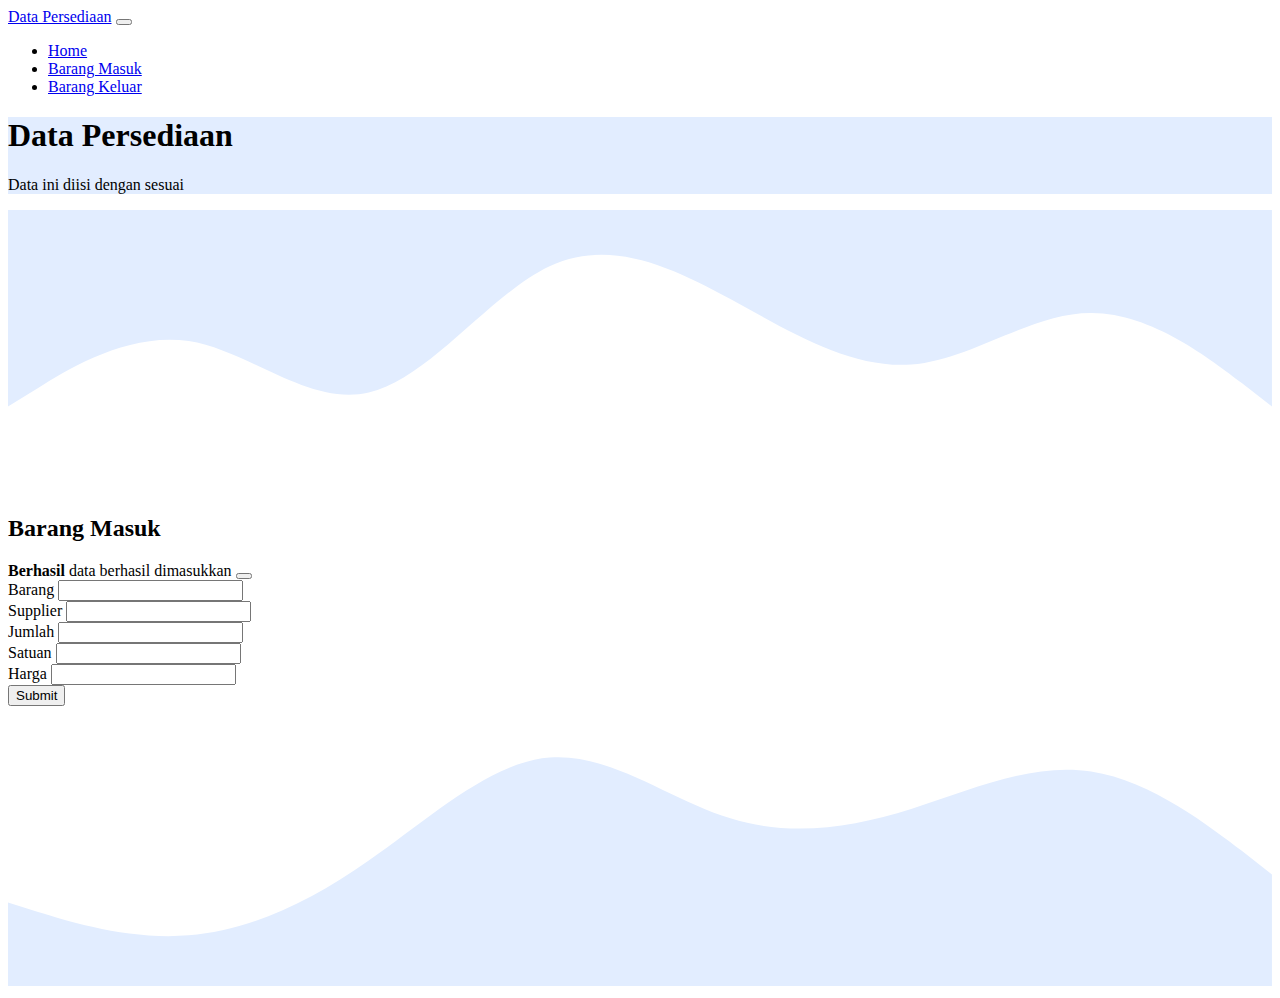
==== masukk.html @ c0dbc34d "first commit" ====
<!DOCTYPE html>
<html lang="en">
  <head>
    <!-- Required meta tags -->
    <meta charset="utf-8" />
    <meta name="viewport" content="width=device-width, initial-scale=1" />

    <!-- Bootstrap CSS -->
    <link href="https://cdn.jsdelivr.net/npm/bootstrap@5.0.2/dist/css/bootstrap.min.css" rel="stylesheet" integrity="sha384-EVSTQN3/azprG1Anm3QDgpJLIm9Nao0Yz1ztcQTwFspd3yD65VohhpuuCOmLASjC" crossorigin="anonymous" />
    <link rel="stylesheet" href="style.css" />

    <title>Data Persediaan</title>
  </head>
  <body>
    <nav class="navbar navbar-expand-lg navbar-dark bg-primary">
      <div class="container">
        <a class="navbar-brand" href="#">Data Persediaan</a>
        <button class="navbar-toggler" type="button" data-bs-toggle="collapse" data-bs-target="#navbarNav" aria-controls="navbarNav" aria-expanded="false" aria-label="Toggle navigation">
          <span class="navbar-toggler-icon"></span>
        </button>
        <div class="collapse navbar-collapse" id="navbarNav">
          <ul class="navbar-nav ms-auto">
            <li class="nav-item">
              <a class="nav-link" aria-current="page" href="index.html">Home</a>
            </li>
            <li class="nav-item">
              <a class="nav-link active" href="masukk.html">Barang Masuk</a>
            </li>
            <li class="nav-item">
              <a class="nav-link" href="keluarr.html">Barang Keluar</a>
            </li>
          </ul>
        </div>
      </div>
    </nav>

    <div class="jumbotron text-center py-4">
      <h1 class="display-4">Data Persediaan</h1>
      <p class="lead">Data ini diisi dengan sesuai</p>
    </div>
    <svg xmlns="http://www.w3.org/2000/svg" viewBox="0 0 1440 320">
      <path
        fill="#e2edff"
        fill-opacity="1"
        d="M0,224L34.3,202.7C68.6,181,137,139,206,149.3C274.3,160,343,224,411,208C480,192,549,96,617,64C685.7,32,754,64,823,101.3C891.4,139,960,181,1029,176C1097.1,171,1166,117,1234,117.3C1302.9,117,1371,171,1406,197.3L1440,224L1440,0L1405.7,0C1371.4,0,1303,0,1234,0C1165.7,0,1097,0,1029,0C960,0,891,0,823,0C754.3,0,686,0,617,0C548.6,0,480,0,411,0C342.9,0,274,0,206,0C137.1,0,69,0,34,0L0,0Z"
      ></path>
    </svg>

    <div class="container">
      <div class="row text-center">
        <div class="col mb-4">
          <h2>Barang Masuk</h2>
        </div>
      </div>
      <div class="row justify-content-center">
        <div class="col-md-6">
          <div class="alert alert-success alert-dismissible fade show d-none my-alert" role="alert">
            <strong>Berhasil</strong> data berhasil dimasukkan
            <button type="button" class="btn-close" data-bs-dismiss="alert" aria-label="Close"></button>
          </div>
            <form name="persediaan">
                <div class="mb-3">
                <label for="barang" class="form-label">Barang</label>
                <input type="text" class="form-control" id="barang" aria-describedby="barang" name="barang" />
                </div>
                <div class="mb-3">
                <label for="supplier" class="form-label">Supplier</label>
                <input type="text" class="form-control" id="supplier" name="supplier" />
                </div>
                <div class="mb-3">
                <label for="jumlah" class="form-label">Jumlah</label>
                <input type="text" class="form-control" id="jumlah" name="jumlah" />
                </div>
                <div class="mb-3">
                <label for="satuan" class="form-label">Satuan</label>
                <input type="text" class="form-control" id="satuan" name="satuan" />
                </div>
                <div class="mb-3">
                <label for="harga" class="form-label">Harga</label>
                <input type="text" class="form-control" id="harga" name="harga" />
                </div>
                <button type="submit" class="btn btn-primary">Submit</button>
            </form>
        </div>
      </div>
    </div>
    </div>

    <svg xmlns="http://www.w3.org/2000/svg" viewBox="0 0 1440 320">
      <path
        fill="#e2edff"
        fill-opacity="1"
        d="M0,224L34.3,234.7C68.6,245,137,267,206,261.3C274.3,256,343,224,411,176C480,128,549,64,617,58.7C685.7,53,754,107,823,128C891.4,149,960,139,1029,117.3C1097.1,96,1166,64,1234,74.7C1302.9,85,1371,139,1406,165.3L1440,192L1440,320L1405.7,320C1371.4,320,1303,320,1234,320C1165.7,320,1097,320,1029,320C960,320,891,320,823,320C754.3,320,686,320,617,320C548.6,320,480,320,411,320C342.9,320,274,320,206,320C137.1,320,69,320,34,320L0,320Z"
      ></path>
    </svg>

    <script src="https://cdn.jsdelivr.net/npm/bootstrap@5.0.2/dist/js/bootstrap.bundle.min.js" integrity="sha384-MrcW6ZMFYlzcLA8Nl+NtUVF0sA7MsXsP1UyJoMp4YLEuNSfAP+JcXn/tWtIaxVXM" crossorigin="anonymous"></script>
  </body>
</html>
---- style.css ----
.jumbotron {
  background-color: #e2edff;
}

section {
  padding-top: 8rem;
}

.icon-service {
  width: 80px;
  height: 80px;
  border: solid #000 2px;
  border-radius: 50%;
  color: #000;
}

.hovered-card {
  transition: 0.3s;
}
.hovered-card:hover {
  transform: scale(1.1);
}
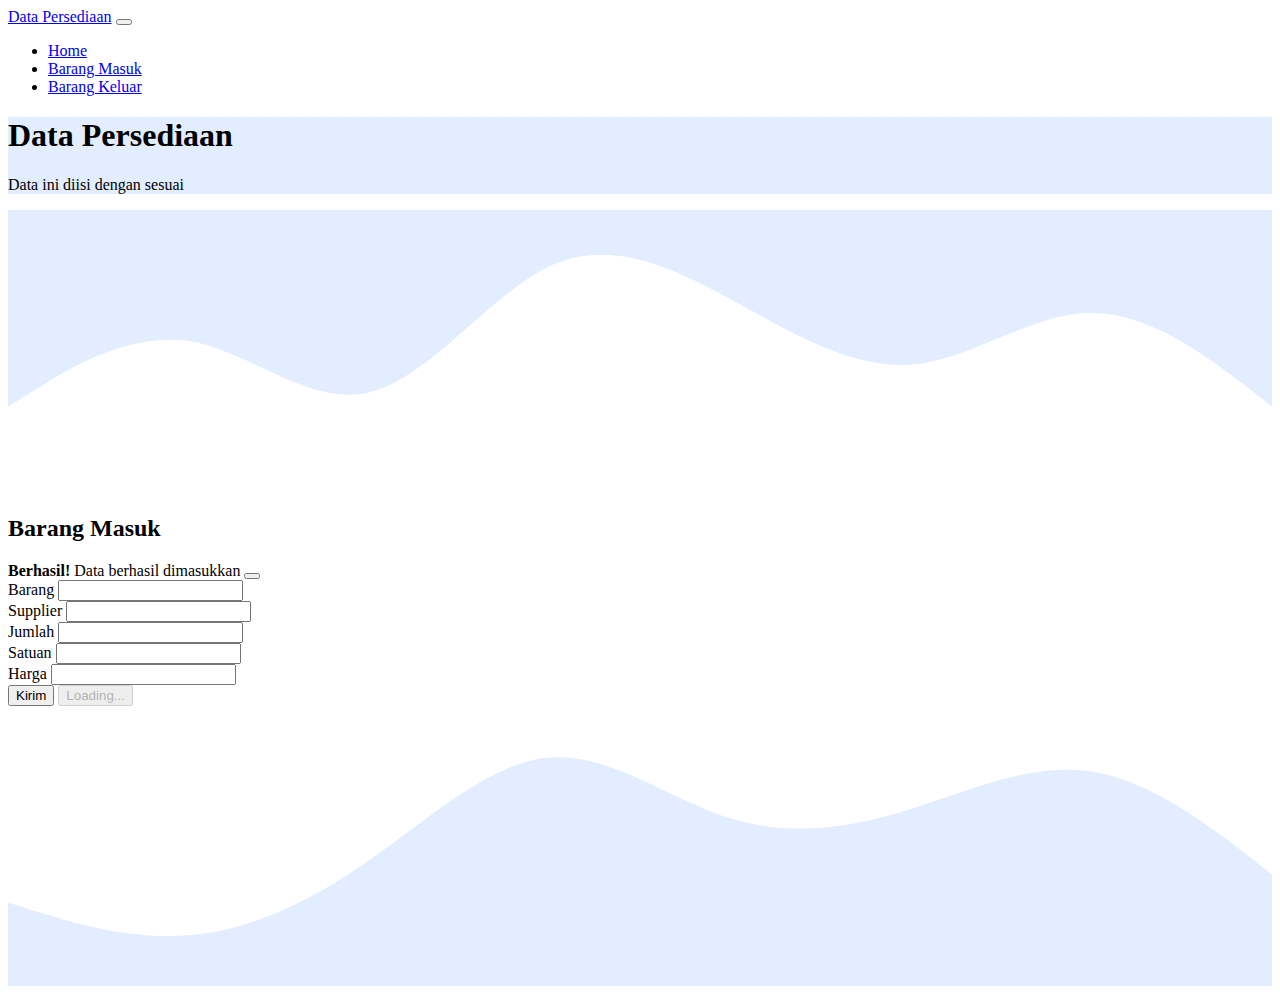
==== commit e8241e8f: "perubahan" ====
--- a/masukk.html
+++ b/masukk.html
@@ -55,32 +55,36 @@
       <div class="row justify-content-center">
         <div class="col-md-6">
           <div class="alert alert-success alert-dismissible fade show d-none my-alert" role="alert">
-            <strong>Berhasil</strong> data berhasil dimasukkan
+            <strong>Berhasil!</strong> Data berhasil dimasukkan
             <button type="button" class="btn-close" data-bs-dismiss="alert" aria-label="Close"></button>
           </div>
-            <form name="persediaan">
+            <form name="submit-to-google-sheet">
                 <div class="mb-3">
                 <label for="barang" class="form-label">Barang</label>
-                <input type="text" class="form-control" id="barang" aria-describedby="barang" name="barang" />
+                <input type="text" class="form-control" id="barang" aria-describedby="barang" name="barang" required />
                 </div>
                 <div class="mb-3">
                 <label for="supplier" class="form-label">Supplier</label>
-                <input type="text" class="form-control" id="supplier" name="supplier" />
+                <input type="text" class="form-control" id="supplier" name="supplier" required />
                 </div>
                 <div class="mb-3">
                 <label for="jumlah" class="form-label">Jumlah</label>
-                <input type="text" class="form-control" id="jumlah" name="jumlah" />
+                <input type="text" class="form-control" id="jumlah" name="jumlah" required />
                 </div>
                 <div class="mb-3">
                 <label for="satuan" class="form-label">Satuan</label>
-                <input type="text" class="form-control" id="satuan" name="satuan" />
+                <input type="text" class="form-control" id="satuan" name="satuan" required />
                 </div>
                 <div class="mb-3">
                 <label for="harga" class="form-label">Harga</label>
-                <input type="text" class="form-control" id="harga" name="harga" />
+                <input type="text" class="form-control" id="harga" name="harga" required />
                 </div>
-                <button type="submit" class="btn btn-primary">Submit</button>
-            </form>
+                <button type="submit" class="btn btn-primary btn-kirim">Kirim</button>
+                <button class="btn btn-primary btn-loading d-none" type="button" disabled>
+                  <span class="spinner-border spinner-border-sm" role="status" aria-hidden="true"></span>
+                  Loading...
+                </button>
+              </form>
         </div>
       </div>
     </div>
@@ -95,5 +99,33 @@
     </svg>
 
     <script src="https://cdn.jsdelivr.net/npm/bootstrap@5.0.2/dist/js/bootstrap.bundle.min.js" integrity="sha384-MrcW6ZMFYlzcLA8Nl+NtUVF0sA7MsXsP1UyJoMp4YLEuNSfAP+JcXn/tWtIaxVXM" crossorigin="anonymous"></script>
+    <script>
+      const scriptURL = 'https://script.google.com/macros/s/AKfycbzDwgdKga4LMpzt7gA6rNuXtJAOabZYq-uWNV1rEPNAdAlcKewqqG8LWTtFhJ0lovJm/exec'
+      const form = document.forms['submit-to-google-sheet']
+      const btnKirim = document.querySelector('.btn-kirim');
+      const btnLoading = document.querySelector('.btn-loading');
+      const myAlert = document.querySelector('.my-alert');
+
+      form.addEventListener('submit', e => {
+        e.preventDefault();
+        // ketika tombol submit diklik
+        // tampilkan tombol loading, hilangkan tombol kirim
+        btnLoading.classList.toggle('d-none');
+        btnKirim.classList.toggle('d-none');
+        fetch(scriptURL, { method: 'POST', body: new FormData(form)})
+          .then(response => {
+            //tampilkan tombol kirim, hilangkan tombol kirim
+            btnLoading.classList.toggle('d-none');
+            btnKirim.classList.toggle('d-none');
+            //tampilan alert
+            myAlert.classList.toggle('d-none');
+            //reset formnya
+            form.reset();
+            console.log('Success!', response);
+
+      })
+          .catch(error => console.error('Error!', error.message))
+      })
+    </script>
   </body>
 </html>
